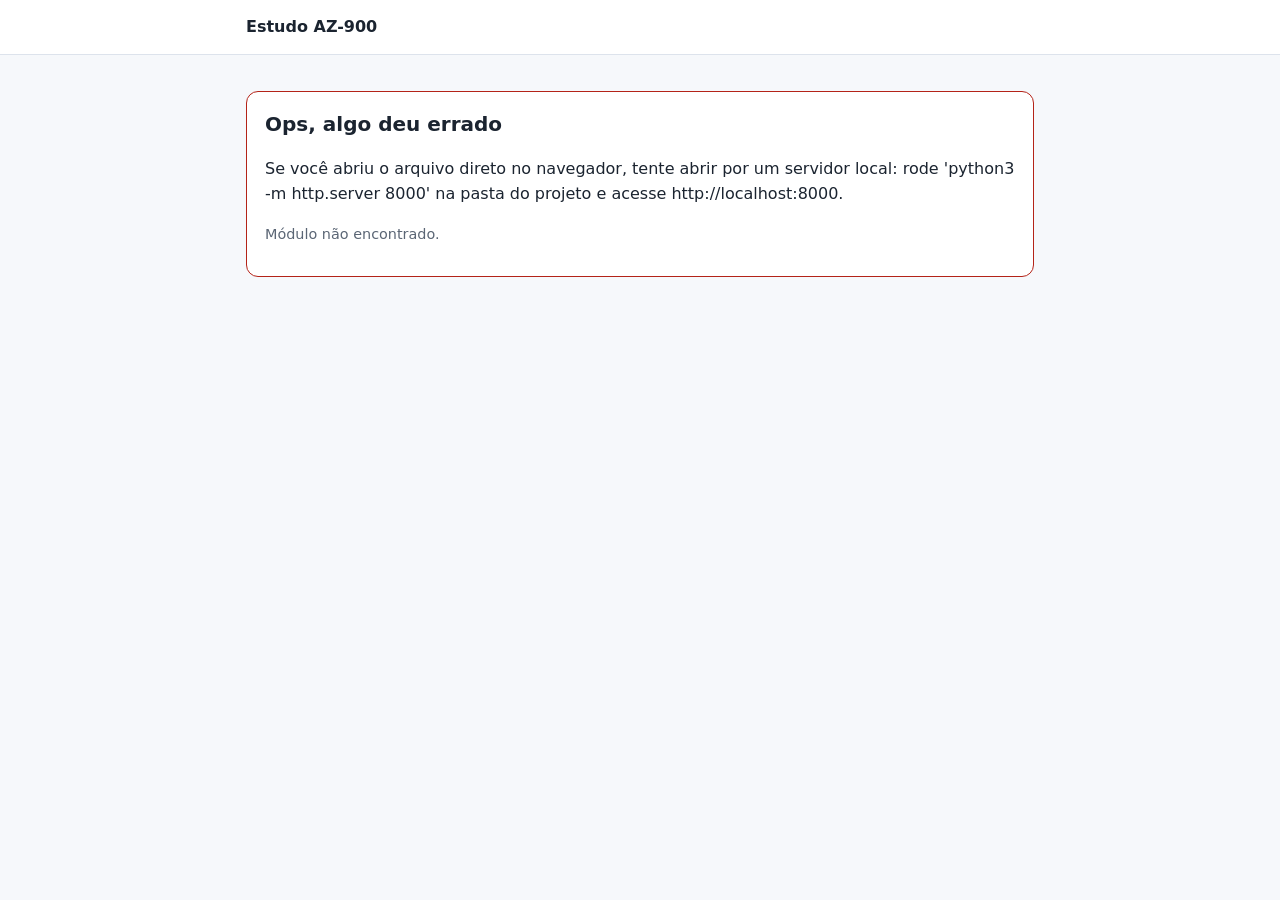
==== modulo.html @ 36876e8d "Primeira versão do estudo AZ-900" ====
<!DOCTYPE html>
<html lang="pt-BR">
  <head>
    <meta charset="UTF-8" />
    <meta name="viewport" content="width=device-width, initial-scale=1" />
    <title>Módulo · Estudo AZ-900</title>
    <link rel="stylesheet" href="css/estilo.css" />
  </head>
  <body>
    <header class="topo">
      <a class="marca" href="index.html">Estudo AZ-900</a>
    </header>

    <main id="conteudo" class="pagina">
      <p>Carregando…</p>
    </main>

    <script src="js/comum.js"></script>
    <script src="js/progresso.js"></script>
    <script src="js/modulo.js"></script>
  </body>
</html>
---- css/estilo.css ----
/* Cores e tamanhos ficam todos aqui, em variáveis. Para mudar o visual, mexa só neste bloco. */
:root {
  --fundo: #f6f8fb;
  --superficie: #ffffff;
  --texto: #1b2430;
  --texto-suave: #5b6675;
  --borda: #dde3ec;
  --destaque: #0b6fd6;
  --destaque-texto: #ffffff;
  --certo: #1b7f4b;
  --certo-fundo: #e3f4ea;
  --erro: #b42318;
  --erro-fundo: #fdeae8;
  --raio: 12px;
}

/* Modo escuro automático, conforme a configuração do aparelho. */
@media (prefers-color-scheme: dark) {
  :root {
    --fundo: #0f1620;
    --superficie: #17212e;
    --texto: #e6ebf2;
    --texto-suave: #9aa6b6;
    --borda: #2a3748;
    --destaque: #4da3ff;
    --destaque-texto: #0b1420;
    --certo: #5fd49a;
    --certo-fundo: #123324;
    --erro: #ff8a80;
    --erro-fundo: #3a1a18;
  }
}

* {
  box-sizing: border-box;
}

body {
  margin: 0;
  background: var(--fundo);
  color: var(--texto);
  font-family: system-ui, -apple-system, "Segoe UI", Roboto, sans-serif;
  line-height: 1.6;
}

.topo {
  border-bottom: 1px solid var(--borda);
  background: var(--superficie);
}

.marca {
  display: block;
  max-width: 820px;
  margin: 0 auto;
  padding: 14px 16px;
  font-weight: 700;
  color: var(--texto);
  text-decoration: none;
}

.pagina {
  max-width: 820px;
  margin: 0 auto;
  padding: 24px 16px 48px;
}

h1 {
  font-size: 1.9rem;
  line-height: 1.25;
  margin: 8px 0 12px;
}

h2 {
  font-size: 1.25rem;
  margin: 28px 0 12px;
}

h3 {
  font-size: 1.1rem;
  margin: 6px 0;
}

.abertura p {
  color: var(--texto-suave);
  max-width: 60ch;
}

.cartao {
  background: var(--superficie);
  border: 1px solid var(--borda);
  border-radius: var(--raio);
  padding: 16px 18px;
  margin: 12px 0;
}

.cartao h2 {
  margin-top: 0;
}

.grade {
  display: grid;
  gap: 12px;
}

a.modulo {
  display: block;
  color: inherit;
  text-decoration: none;
  margin: 0;
}

a.modulo:hover,
a.modulo:focus-visible {
  border-color: var(--destaque);
}

a.modulo p {
  margin: 4px 0;
}

.etiqueta {
  display: inline-block;
  font-size: 0.78rem;
  font-weight: 600;
  color: var(--destaque);
  text-transform: uppercase;
  letter-spacing: 0.04em;
}

.detalhe {
  font-size: 0.9rem;
  color: var(--texto-suave);
}

/* Barras de progresso */
.dominio + .dominio {
  margin-top: 16px;
}

.dominio-topo {
  display: flex;
  flex-wrap: wrap;
  gap: 4px 12px;
  align-items: baseline;
  margin-bottom: 6px;
}

.dominio-topo .peso {
  font-size: 0.85rem;
  color: var(--texto-suave);
}

.dominio-topo .percentual {
  margin-left: auto;
  font-weight: 700;
}

.barra {
  height: 12px;
  background: var(--borda);
  border-radius: 999px;
  overflow: hidden;
}

.barra-preenchida {
  height: 100%;
  background: var(--destaque);
  border-radius: 999px;
  transition: width 0.6s ease;
}

/* Botões e links com aparência de botão */
.acoes {
  display: flex;
  flex-wrap: wrap;
  gap: 10px;
  margin-top: 20px;
}

.botao {
  display: inline-block;
  padding: 10px 18px;
  border: 2px solid var(--destaque);
  border-radius: var(--raio);
  background: var(--destaque);
  color: var(--destaque-texto);
  font: inherit;
  font-weight: 600;
  text-decoration: none;
  cursor: pointer;
}

.botao.secundario {
  background: transparent;
  color: var(--destaque);
}

.botao:hover,
.botao:focus-visible {
  filter: brightness(1.1);
}

/* Quiz */
.opcoes {
  display: grid;
  gap: 10px;
  margin-top: 16px;
}

.opcao {
  text-align: left;
  padding: 12px 14px;
  border: 2px solid var(--borda);
  border-radius: var(--raio);
  background: var(--superficie);
  color: var(--texto);
  font: inherit;
  cursor: pointer;
}

.opcao:hover:not(:disabled),
.opcao:focus-visible {
  border-color: var(--destaque);
}

.opcao:disabled {
  cursor: default;
}

.opcao.certa {
  border-color: var(--certo);
  background: var(--certo-fundo);
}

.opcao.errada {
  border-color: var(--erro);
  background: var(--erro-fundo);
}

.retorno {
  margin-top: 16px;
}

.retorno .botao {
  display: block;
  margin-top: 14px;
}

.resultado {
  text-align: center;
}

.nota {
  font-size: 3rem;
  font-weight: 800;
  margin: 8px 0;
  color: var(--destaque);
}

.resultado .acoes {
  justify-content: center;
}

.erro {
  border-color: var(--erro);
}

.rodape {
  max-width: 820px;
  margin: 0 auto;
  padding: 0 16px 32px;
  font-size: 0.85rem;
  color: var(--texto-suave);
}

.rodape a {
  color: var(--destaque);
}

@media (min-width: 640px) {
  .grade {
    grid-template-columns: repeat(2, 1fr);
  }
}
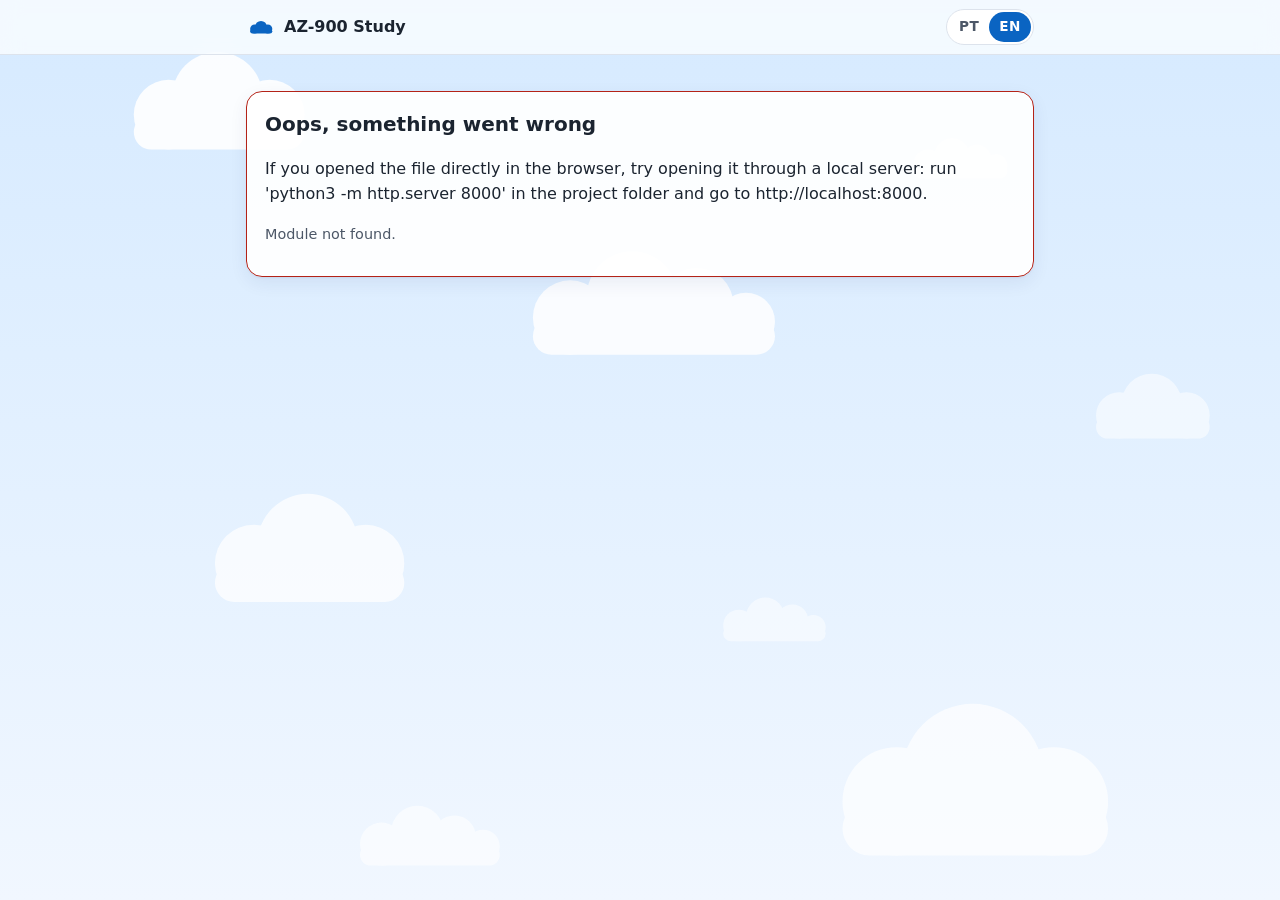
==== commit 1d231cd8: "Add Portuguese/English language toggle" ====
--- a/modulo.html
+++ b/modulo.html
@@ -1,18 +1,23 @@
 <!DOCTYPE html>
-<html lang="pt-BR">
+<html lang="pt-BR" data-titulo="titulo.modulo">
   <head>
     <meta charset="UTF-8" />
     <meta name="viewport" content="width=device-width, initial-scale=1" />
-    <title>Módulo · Estudo AZ-900</title>
+    <title>Estudo AZ-900</title>
+    <script src="js/i18n.js"></script>
+    <link rel="icon" href="favicon.svg" type="image/svg+xml" />
     <link rel="stylesheet" href="css/estilo.css" />
   </head>
   <body>
     <header class="topo">
-      <a class="marca" href="index.html">Estudo AZ-900</a>
+      <div class="topo-conteudo">
+        <a class="marca" href="index.html" data-i18n="marca"></a>
+        <div class="idiomas"></div>
+      </div>
     </header>
 
     <main id="conteudo" class="pagina">
-      <p>Carregando…</p>
+      <p data-i18n="carregando"></p>
     </main>
 
     <script src="js/comum.js"></script>
--- a/css/estilo.css
+++ b/css/estilo.css
@@ -1,24 +1,43 @@
 /* Cores e tamanhos ficam todos aqui, em variáveis. Para mudar o visual, mexa só neste bloco. */
 :root {
-  --fundo: #f6f8fb;
+  --fundo: #e3f0ff;
   --superficie: #ffffff;
+  --superficie-cartao: rgba(255, 255, 255, 0.92);
+  --vidro: rgba(255, 255, 255, 0.72);
+  --sombra: 0 1px 2px rgba(16, 48, 96, 0.06), 0 6px 18px rgba(16, 48, 96, 0.07);
+  --sombra-elevada: 0 2px 4px rgba(16, 48, 96, 0.08), 0 12px 28px rgba(16, 48, 96, 0.12);
   --texto: #1b2430;
-  --texto-suave: #5b6675;
+  --texto-suave: #4c5767;
   --borda: #dde3ec;
-  --destaque: #0b6fd6;
+  --destaque: #0a64c2;
   --destaque-texto: #ffffff;
   --certo: #1b7f4b;
   --certo-fundo: #e3f4ea;
   --erro: #b42318;
   --erro-fundo: #fdeae8;
-  --raio: 12px;
+  --destaque-fundo: #e6f0fc;
+  --alerta: #9a5b00;
+  --alerta-fundo: #fff4e0;
+  --raio: 16px;
+
+  /* Céu animado (camada de fundo criada por js/comum.js) */
+  --ceu: linear-gradient(180deg, #d6eaff 0%, #e4f1ff 55%, #f1f7ff 100%);
+  --nuvem-a: url("data:image/svg+xml,%3Csvg xmlns='http://www.w3.org/2000/svg' viewBox='0 0 132 62'%3E%3Cg fill='%23fff'%3E%3Ccircle cx='38' cy='40' r='20'/%3E%3Ccircle cx='66' cy='30' r='26'/%3E%3Ccircle cx='96' cy='40' r='20'/%3E%3Crect x='18' y='40' width='98' height='20' rx='10'/%3E%3C/g%3E%3C/svg%3E");
+  --nuvem-b: url("data:image/svg+xml,%3Csvg xmlns='http://www.w3.org/2000/svg' viewBox='0 0 160 56'%3E%3Cg fill='%23fff'%3E%3Ccircle cx='40' cy='36' r='18'/%3E%3Ccircle cx='70' cy='26' r='22'/%3E%3Ccircle cx='101' cy='30' r='18'/%3E%3Ccircle cx='125' cy='38' r='14'/%3E%3Crect x='22' y='36' width='117' height='18' rx='9'/%3E%3C/g%3E%3C/svg%3E");
+  --brilho-nuvens: 1; /* multiplica a opacidade de cada nuvem */
+  --intensidade: 1; /* menor nas páginas de quiz/simulado */
+  --icone-nuvem: url("data:image/svg+xml,%3Csvg xmlns='http://www.w3.org/2000/svg' viewBox='0 0 132 62'%3E%3Cg fill='%230a64c2'%3E%3Ccircle cx='38' cy='40' r='20'/%3E%3Ccircle cx='66' cy='30' r='26'/%3E%3Ccircle cx='96' cy='40' r='20'/%3E%3Crect x='18' y='40' width='98' height='20' rx='10'/%3E%3C/g%3E%3C/svg%3E");
 }
 
 /* Modo escuro automático, conforme a configuração do aparelho. */
 @media (prefers-color-scheme: dark) {
   :root {
-    --fundo: #0f1620;
+    --fundo: #0a152c;
     --superficie: #17212e;
+    --superficie-cartao: rgba(23, 33, 46, 0.92);
+    --vidro: rgba(15, 24, 38, 0.72);
+    --sombra: 0 1px 2px rgba(0, 0, 0, 0.3), 0 6px 18px rgba(0, 0, 0, 0.25);
+    --sombra-elevada: 0 2px 4px rgba(0, 0, 0, 0.35), 0 12px 28px rgba(0, 0, 0, 0.35);
     --texto: #e6ebf2;
     --texto-suave: #9aa6b6;
     --borda: #2a3748;
@@ -28,6 +47,15 @@
     --certo-fundo: #123324;
     --erro: #ff8a80;
     --erro-fundo: #3a1a18;
+    --destaque-fundo: #12263d;
+    --alerta: #ffc266;
+    --alerta-fundo: #3a2a10;
+
+    --ceu: linear-gradient(180deg, #081329 0%, #0c1a33 60%, #0f1d38 100%);
+    --nuvem-a: url("data:image/svg+xml,%3Csvg xmlns='http://www.w3.org/2000/svg' viewBox='0 0 132 62'%3E%3Cg fill='%239bbcff'%3E%3Ccircle cx='38' cy='40' r='20'/%3E%3Ccircle cx='66' cy='30' r='26'/%3E%3Ccircle cx='96' cy='40' r='20'/%3E%3Crect x='18' y='40' width='98' height='20' rx='10'/%3E%3C/g%3E%3C/svg%3E");
+    --nuvem-b: url("data:image/svg+xml,%3Csvg xmlns='http://www.w3.org/2000/svg' viewBox='0 0 160 56'%3E%3Cg fill='%239bbcff'%3E%3Ccircle cx='40' cy='36' r='18'/%3E%3Ccircle cx='70' cy='26' r='22'/%3E%3Ccircle cx='101' cy='30' r='18'/%3E%3Ccircle cx='125' cy='38' r='14'/%3E%3Crect x='22' y='36' width='117' height='18' rx='9'/%3E%3C/g%3E%3C/svg%3E");
+    --brilho-nuvens: 0.16; /* nuvens noturnas bem discretas */
+    --icone-nuvem: url("data:image/svg+xml,%3Csvg xmlns='http://www.w3.org/2000/svg' viewBox='0 0 132 62'%3E%3Cg fill='%234da3ff'%3E%3Ccircle cx='38' cy='40' r='20'/%3E%3Ccircle cx='66' cy='30' r='26'/%3E%3Ccircle cx='96' cy='40' r='20'/%3E%3Crect x='18' y='40' width='98' height='20' rx='10'/%3E%3C/g%3E%3C/svg%3E");
   }
 }
 
@@ -43,19 +71,214 @@
   line-height: 1.6;
 }
 
+/* Links de texto seguem a cor de destaque (legível também no modo escuro). */
+a {
+  color: var(--destaque);
+}
+
 .topo {
   border-bottom: 1px solid var(--borda);
   background: var(--superficie);
 }
 
-.marca {
-  display: block;
+/* Conteúdo sempre acima do céu */
+.topo,
+.pagina,
+.rodape {
+  position: relative;
+  z-index: 1;
+}
+
+/* Cabeçalho levemente fosco quando o navegador suporta; senão, sólido. */
+@supports ((backdrop-filter: blur(1px)) or (-webkit-backdrop-filter: blur(1px))) {
+  .topo {
+    background: var(--vidro);
+    -webkit-backdrop-filter: blur(10px) saturate(1.2);
+    backdrop-filter: blur(10px) saturate(1.2);
+  }
+}
+
+/* ---------- Céu com nuvens flutuando ---------- */
+.ceu {
+  position: fixed;
+  inset: 0;
+  z-index: 0;
+  overflow: hidden;
+  pointer-events: none;
+  background: var(--ceu);
+}
+
+.nuvem {
+  position: absolute;
+  left: 0;
+  top: var(--y);
+  width: var(--w);
+  aspect-ratio: 132 / 62;
+  background: var(--nuvem-a) center / contain no-repeat;
+  opacity: calc(var(--o) * var(--brilho-nuvens) * var(--intensidade));
+  /* Posição parada (usada quando a animação está desligada) */
+  transform: translateX(var(--x));
+  animation: deriva var(--t) linear var(--atraso) infinite;
+}
+
+.nuvem.b {
+  aspect-ratio: 160 / 56;
+  background-image: var(--nuvem-b);
+}
+
+/* Entra totalmente pela esquerda e sai totalmente pela direita: o laço não "pula". */
+@keyframes deriva {
+  from {
+    transform: translateX(-100%);
+  }
+  to {
+    transform: translateX(100vw);
+  }
+}
+
+/* Camadas: longe = pequenas, claras e lentas; perto = grandes e mais rápidas.
+   O atraso negativo já começa cada nuvem no meio do caminho. */
+.n1 { --y: 5%;  --w: clamp(140px, 18vw, 260px); --o: 0.9;  --t: 95s;  --atraso: -20s;  --x: 8vw; }
+.n2 { --y: 15%; --w: clamp(90px, 10vw, 150px);  --o: 0.6;  --t: 170s; --atraso: -115s; --x: 70vw; }
+.n3 { --y: 27%; --w: clamp(180px, 26vw, 360px); --o: 0.85; --t: 70s;  --atraso: -40s;  --x: 38vw; }
+.n4 { --y: 41%; --w: clamp(100px, 12vw, 170px); --o: 0.55; --t: 150s; --atraso: -125s; --x: 84vw; }
+.n5 { --y: 54%; --w: clamp(150px, 20vw, 280px); --o: 0.75; --t: 110s; --atraso: -30s;  --x: 14vw; }
+.n6 { --y: 66%; --w: clamp(90px, 11vw, 160px);  --o: 0.5;  --t: 180s; --atraso: -95s;  --x: 55vw; }
+.n7 { --y: 77%; --w: clamp(200px, 28vw, 400px); --o: 0.7;  --t: 80s;  --atraso: -58s;  --x: 62vw; }
+.n8 { --y: 89%; --w: clamp(120px, 15vw, 220px); --o: 0.6;  --t: 130s; --atraso: -10s;  --x: 26vw; }
+
+/* Estrelas: só no modo escuro, piscando bem devagar (só opacidade). */
+.estrelas {
+  display: none;
+  position: absolute;
+  inset: 0 0 35% 0;
+}
+
+@media (prefers-color-scheme: dark) {
+  .estrelas {
+    display: block;
+    opacity: calc(0.6 * var(--intensidade));
+    animation: brilho 7s ease-in-out infinite alternate;
+  }
+
+  .estrelas.e1 {
+    background:
+      radial-gradient(circle 1.2px at 8% 12%, #dfe9ff 99%, transparent),
+      radial-gradient(circle 1px at 22% 38%, #dfe9ff 99%, transparent),
+      radial-gradient(circle 1.4px at 37% 8%, #dfe9ff 99%, transparent),
+      radial-gradient(circle 1px at 51% 30%, #dfe9ff 99%, transparent),
+      radial-gradient(circle 1.2px at 66% 16%, #dfe9ff 99%, transparent),
+      radial-gradient(circle 1px at 79% 44%, #dfe9ff 99%, transparent),
+      radial-gradient(circle 1.4px at 92% 10%, #dfe9ff 99%, transparent);
+  }
+
+  .estrelas.e2 {
+    animation-duration: 11s;
+    animation-delay: -5s;
+    background:
+      radial-gradient(circle 1px at 14% 26%, #c9dbff 99%, transparent),
+      radial-gradient(circle 1.3px at 30% 58%, #c9dbff 99%, transparent),
+      radial-gradient(circle 1px at 45% 20%, #c9dbff 99%, transparent),
+      radial-gradient(circle 1.2px at 59% 52%, #c9dbff 99%, transparent),
+      radial-gradient(circle 1px at 73% 6%, #c9dbff 99%, transparent),
+      radial-gradient(circle 1.2px at 86% 34%, #c9dbff 99%, transparent),
+      radial-gradient(circle 1px at 97% 62%, #c9dbff 99%, transparent);
+  }
+}
+
+@keyframes brilho {
+  from {
+    opacity: calc(0.25 * var(--intensidade));
+  }
+  to {
+    opacity: calc(0.8 * var(--intensidade));
+  }
+}
+
+/* Quiz e simulado: céu mais calmo e cartões sólidos para não distrair. */
+.pagina-foco {
+  --intensidade: 0.5;
+  --superficie-cartao: var(--superficie);
+}
+
+/* Movimento reduzido: nuvens e estrelas paradas. */
+@media (prefers-reduced-motion: reduce) {
+  .nuvem,
+  .estrelas {
+    animation: none;
+  }
+}
+
+/* Linha do cabeçalho: marca à esquerda, seletor de idioma à direita */
+.topo-conteudo {
+  display: flex;
+  align-items: center;
+  justify-content: space-between;
+  gap: 12px;
   max-width: 820px;
   margin: 0 auto;
-  padding: 14px 16px;
+  padding: 0 16px;
+}
+
+.marca {
+  display: flex;
+  align-items: center;
+  gap: 8px;
+  min-width: 0;
+  padding: 14px 0;
   font-weight: 700;
   color: var(--texto);
   text-decoration: none;
+}
+
+/* Seletor de idioma PT | EN */
+.idiomas {
+  display: inline-flex;
+  flex: none;
+  min-width: 84px; /* reserva o espaço antes dos botões aparecerem */
+  min-height: 34px;
+  padding: 2px;
+  border: 1px solid var(--borda);
+  border-radius: 999px;
+  background: var(--superficie);
+}
+
+.idioma {
+  min-width: 40px;
+  min-height: 30px;
+  padding: 0 10px;
+  border: 0;
+  border-radius: 999px;
+  background: transparent;
+  color: var(--texto-suave);
+  font: inherit;
+  font-size: 0.85rem;
+  font-weight: 700;
+  letter-spacing: 0.04em;
+  cursor: pointer;
+}
+
+.idioma:hover {
+  color: var(--texto);
+}
+
+.idioma[aria-pressed="true"] {
+  background: var(--destaque);
+  color: var(--destaque-texto);
+}
+
+.idioma:focus-visible {
+  outline: 3px solid var(--destaque);
+  outline-offset: 2px;
+}
+
+/* Pequena nuvem ao lado do título */
+.marca::before {
+  content: "";
+  width: 30px;
+  aspect-ratio: 132 / 62;
+  background: var(--icone-nuvem) center / contain no-repeat;
+  flex: none;
 }
 
 .pagina {
@@ -80,15 +303,47 @@
   margin: 6px 0;
 }
 
+h4 {
+  font-size: 1.1rem;
+  margin: 6px 0;
+}
+
+/* Grupo de módulos de um domínio, na página inicial */
+.grupo {
+  margin-top: 20px;
+}
+
+.grupo-titulo {
+  margin: 0 0 8px;
+  color: var(--texto-suave);
+  font-size: 0.95rem;
+  font-weight: 600;
+}
+
+/* Listas dentro dos cartões de módulo */
+.lista {
+  margin: 8px 0 0;
+  padding-left: 1.25em;
+}
+
+.lista li {
+  margin: 6px 0;
+}
+
+.cartao.objetivos {
+  border-left: 4px solid var(--destaque);
+}
+
 .abertura p {
   color: var(--texto-suave);
   max-width: 60ch;
 }
 
 .cartao {
-  background: var(--superficie);
+  background: var(--superficie-cartao);
   border: 1px solid var(--borda);
   border-radius: var(--raio);
+  box-shadow: var(--sombra);
   padding: 16px 18px;
   margin: 12px 0;
 }
@@ -107,11 +362,25 @@
   color: inherit;
   text-decoration: none;
   margin: 0;
+  transition: transform 0.2s ease, box-shadow 0.2s ease, border-color 0.2s ease;
 }
 
 a.modulo:hover,
 a.modulo:focus-visible {
   border-color: var(--destaque);
+  box-shadow: var(--sombra-elevada);
+  transform: translateY(-3px);
+}
+
+@media (prefers-reduced-motion: reduce) {
+  a.modulo {
+    transition: none;
+  }
+
+  a.modulo:hover,
+  a.modulo:focus-visible {
+    transform: none;
+  }
 }
 
 a.modulo p {
@@ -277,6 +546,237 @@
   color: var(--destaque);
 }
 
+/* Chamada do simulado e prontidão, na página inicial */
+.chamada-simulado {
+  border: 2px solid var(--destaque);
+  background: var(--destaque-fundo);
+}
+
+.chamada-simulado .acoes {
+  margin-top: 14px;
+}
+
+.prontidao .barra {
+  margin: 6px 0;
+}
+
+.prontidao-linha {
+  font-weight: 700;
+  margin: 8px 0 4px;
+}
+
+/* Simulado: barra com contador e cronômetro */
+.barra-simulado {
+  position: sticky;
+  top: 0;
+  z-index: 2;
+  display: flex;
+  flex-wrap: wrap;
+  gap: 4px 16px;
+  align-items: center;
+  padding: 10px 14px;
+  margin: 0 0 8px;
+  background: var(--superficie);
+  border: 1px solid var(--borda);
+  border-radius: var(--raio);
+}
+
+.barra-simulado .respondidas {
+  color: var(--texto-suave);
+  font-size: 0.9rem;
+}
+
+.cronometro {
+  margin-left: auto;
+  font-weight: 700;
+  font-variant-numeric: tabular-nums;
+}
+
+.cronometro.alerta {
+  color: var(--erro);
+}
+
+.aviso {
+  padding: 10px 14px;
+  border-radius: var(--raio);
+  background: var(--alerta-fundo);
+  color: var(--alerta);
+  font-weight: 600;
+}
+
+.alerta-texto {
+  color: var(--alerta);
+  font-weight: 600;
+}
+
+.opcao.selecionada {
+  border-color: var(--destaque);
+  background: var(--destaque-fundo);
+  font-weight: 600;
+}
+
+button.botao:disabled {
+  opacity: 0.45;
+  cursor: default;
+  filter: none;
+}
+
+/* Navegador de questões */
+.navegador {
+  display: grid;
+  grid-template-columns: repeat(auto-fill, minmax(48px, 1fr));
+  gap: 6px;
+}
+
+.nav-item {
+  min-height: 40px;
+  padding: 4px;
+  border: 2px solid var(--borda);
+  border-radius: 8px;
+  background: var(--superficie);
+  color: var(--texto);
+  font: inherit;
+  font-size: 0.9rem;
+  cursor: pointer;
+}
+
+.nav-item.respondida {
+  background: var(--destaque);
+  border-color: var(--destaque);
+  color: var(--destaque-texto);
+}
+
+.nav-item.marcada {
+  border-color: var(--alerta);
+}
+
+.nav-item.atual {
+  outline: 3px solid var(--texto);
+  outline-offset: 1px;
+}
+
+/* Resultado do simulado */
+.nota-escala {
+  font-size: 1.2rem;
+  font-weight: 600;
+  color: var(--texto-suave);
+}
+
+.situacao {
+  display: inline-block;
+  padding: 2px 12px;
+  border-radius: 999px;
+  font-weight: 700;
+}
+
+.situacao.aprovado {
+  background: var(--certo-fundo);
+  color: var(--certo);
+}
+
+.situacao.ainda-nao {
+  background: var(--erro-fundo);
+  color: var(--erro);
+}
+
+.dominio.fraco .barra-preenchida {
+  background: var(--erro);
+}
+
+.selo-fraco {
+  font-size: 0.75rem;
+  font-weight: 700;
+  padding: 1px 8px;
+  border-radius: 999px;
+  background: var(--erro-fundo);
+  color: var(--erro);
+}
+
+.filtros {
+  display: flex;
+  flex-wrap: wrap;
+  gap: 8px;
+  margin-bottom: 12px;
+}
+
+.filtro {
+  padding: 6px 12px;
+  border: 2px solid var(--borda);
+  border-radius: 999px;
+  background: var(--superficie);
+  color: var(--texto);
+  font: inherit;
+  cursor: pointer;
+}
+
+.filtro[aria-pressed="true"] {
+  border-color: var(--destaque);
+  background: var(--destaque-fundo);
+  font-weight: 600;
+}
+
+.item-revisao {
+  border-left: 4px solid var(--borda);
+  padding: 8px 0 8px 14px;
+  margin: 14px 0;
+}
+
+.item-revisao.acerto {
+  border-left-color: var(--certo);
+}
+
+.item-revisao.falha {
+  border-left-color: var(--erro);
+}
+
+.item-revisao p {
+  margin: 4px 0;
+}
+
+.resposta-certa {
+  color: var(--certo);
+  font-weight: 600;
+}
+
+.resposta-errada {
+  color: var(--erro);
+  font-weight: 600;
+}
+
+/* Histórico dos simulados */
+.tabela-rolagem {
+  overflow-x: auto;
+}
+
+.tabela {
+  width: 100%;
+  border-collapse: collapse;
+  font-size: 0.9rem;
+}
+
+.tabela th,
+.tabela td {
+  padding: 6px 8px;
+  border-bottom: 1px solid var(--borda);
+  text-align: left;
+  white-space: nowrap;
+}
+
+.tabela th {
+  color: var(--texto-suave);
+  font-weight: 600;
+}
+
+.tabela .numero {
+  font-variant-numeric: tabular-nums;
+}
+
+.tabela .situacao {
+  background: none;
+  padding: 6px 8px;
+  border-radius: 0;
+}
+
 @media (min-width: 640px) {
   .grade {
     grid-template-columns: repeat(2, 1fr);
